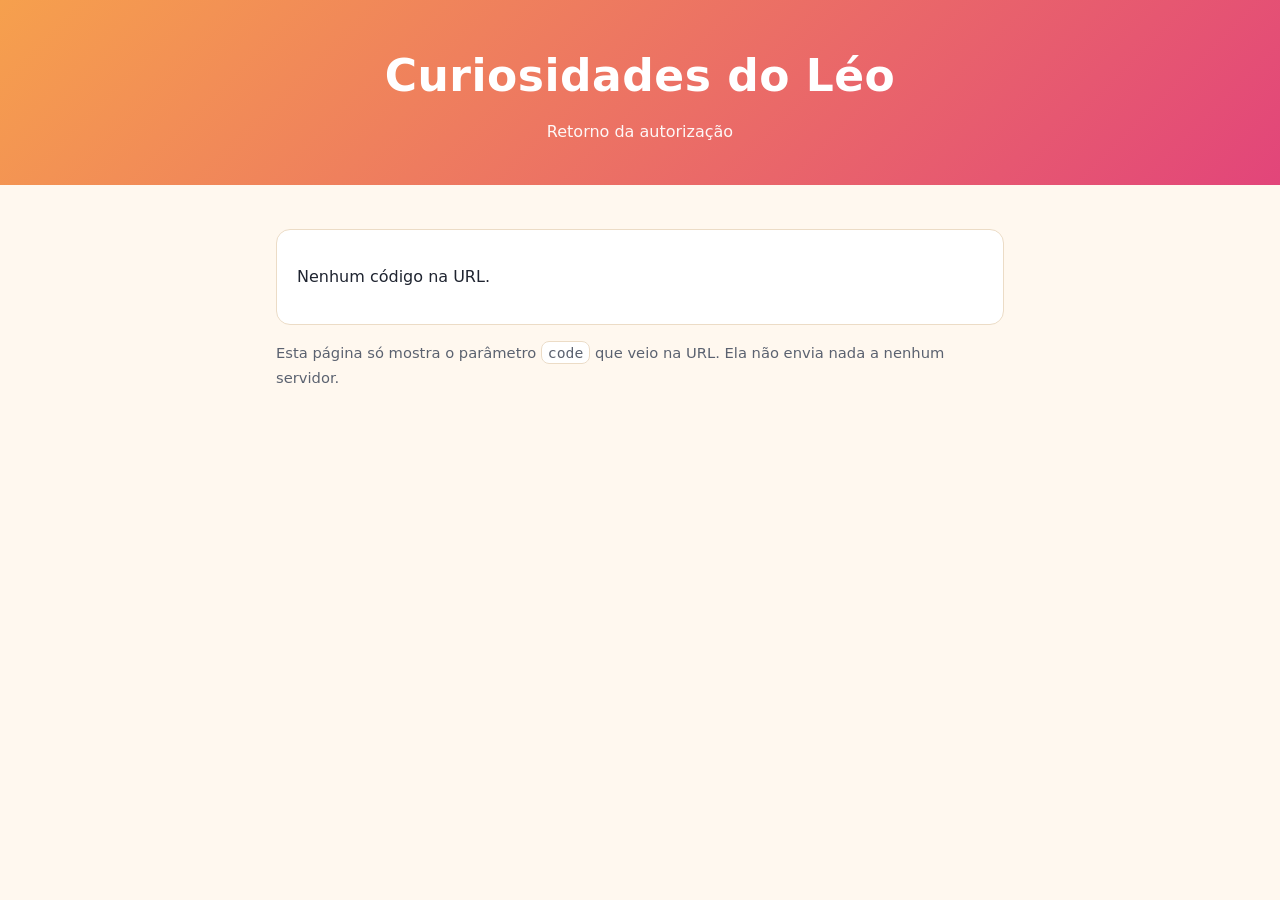
==== callback.html @ a86bb916 "Site do canal Curiosidades do Léo Página inicial, política de privacidade, termos de serviço e callb" ====
<!doctype html>
<html lang="pt-BR"><head><meta charset="utf-8"><meta name="viewport" content="width=device-width,initial-scale=1">
<title>Autorização · Curiosidades do Léo</title><link rel="stylesheet" href="style.css"></head><body>
<header><h1>Curiosidades do Léo</h1><p>Retorno da autorização</p></header>
<main>
<div class="card" id="box"><p>Lendo o código…</p></div>
<p class="muted">Esta página só mostra o parâmetro <code>code</code> que veio na URL. Ela não envia nada a nenhum servidor.</p>
</main>
<script>
  const q = new URLSearchParams(location.search), box = document.getElementById('box');
  const code = q.get('code'), err = q.get('error_description') || q.get('error');
  box.textContent = '';
  const p = document.createElement('p');
  if (code) {
    p.textContent = 'Código de autorização (copie e cole no programa, não no chat):';
    const c = document.createElement('div'); c.className = 'code'; c.textContent = code; box.append(p, c);
  } else {
    p.textContent = err ? 'A autorização falhou: ' + err : 'Nenhum código na URL.'; box.append(p);
  }
</script>
</body></html>
---- style.css ----
:root{--bg:#fff8ef;--fg:#1f2430;--muted:#5b6270;--accent:#d63a2f;--card:#ffffff;--line:#ecdcc6}
@media (prefers-color-scheme:dark){:root{--bg:#171a21;--fg:#eef0f4;--muted:#a7adb9;--accent:#ff7a6e;--card:#20242d;--line:#2d323d}}
*{box-sizing:border-box}
body{margin:0;background:var(--bg);color:var(--fg);font:16px/1.65 system-ui,-apple-system,"Segoe UI",Roboto,sans-serif}
header{background:linear-gradient(135deg,#f6a04d,#e2457a);color:#fff;padding:40px 16px;text-align:center}
header h1{margin:0;font-size:clamp(28px,6vw,44px);letter-spacing:.5px}
header p{margin:6px 0 0;opacity:.95}
nav{display:flex;gap:18px;justify-content:center;flex-wrap:wrap;padding:12px 16px;border-bottom:1px solid var(--line)}
nav a{color:var(--fg);text-decoration:none;font-weight:600}
nav a:hover{color:var(--accent)}
main{max-width:760px;margin:0 auto;padding:28px 16px 60px}
h2{margin-top:2em;font-size:1.25em}
a{color:var(--accent)}
.card{background:var(--card);border:1px solid var(--line);border-radius:14px;padding:18px 20px;margin:16px 0}
code,.code{font-family:ui-monospace,Consolas,monospace;background:var(--card);border:1px solid var(--line);border-radius:8px;padding:2px 6px;word-break:break-all}
.code{display:block;padding:12px;margin-top:8px;font-size:15px}
.muted{color:var(--muted);font-size:.92em}
footer{text-align:center;color:var(--muted);font-size:.9em;padding:24px 16px;border-top:1px solid var(--line)}
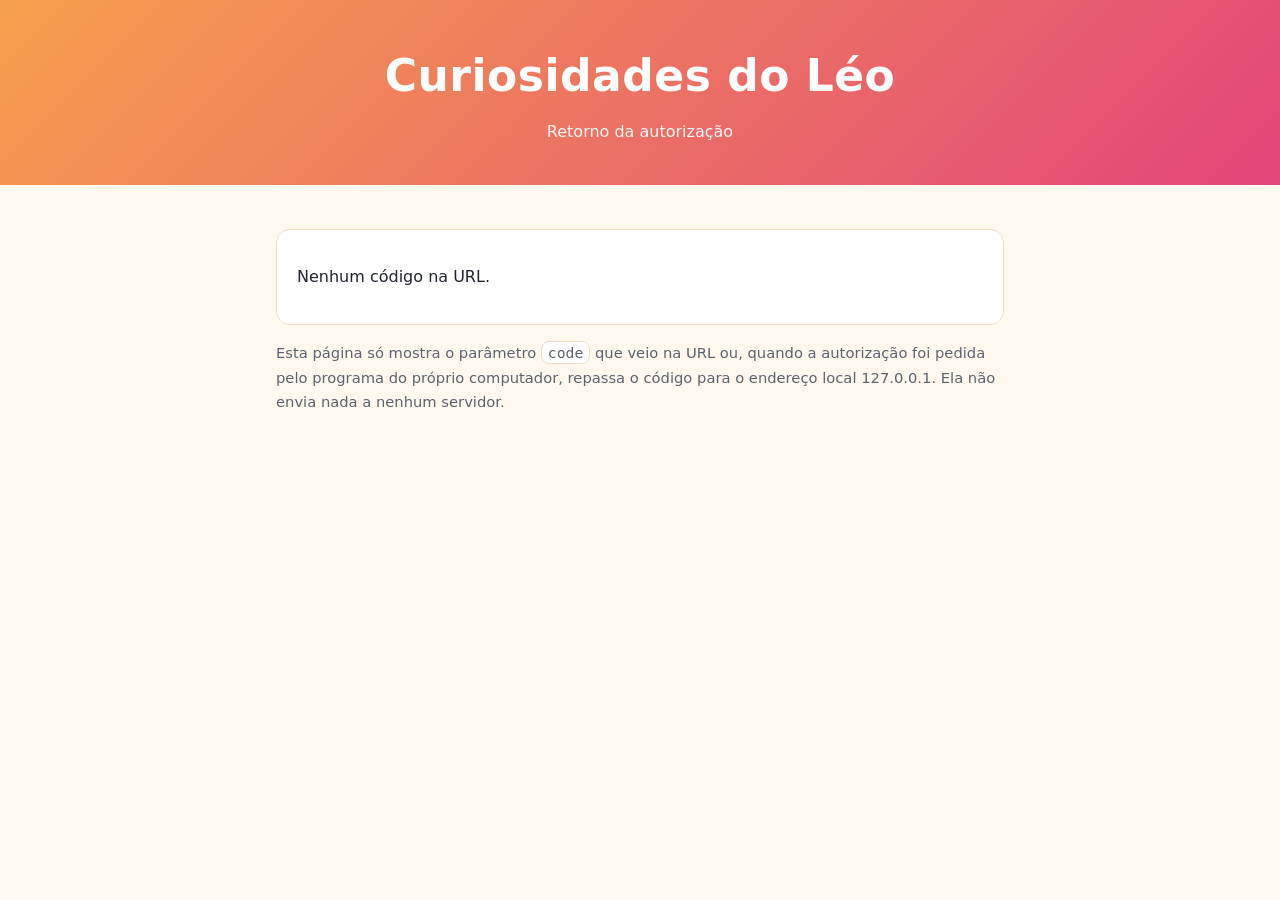
==== commit 80f8be49: "Verificação TikTok e callback para o robô local Co-Authored-By: Claude Opus 5.5 <noreply@anthropic.c" ====
--- a/callback.html
+++ b/callback.html
@@ -4,11 +4,15 @@
 <header><h1>Curiosidades do Léo</h1><p>Retorno da autorização</p></header>
 <main>
 <div class="card" id="box"><p>Lendo o código…</p></div>
-<p class="muted">Esta página só mostra o parâmetro <code>code</code> que veio na URL. Ela não envia nada a nenhum servidor.</p>
+<p class="muted">Esta página só mostra o parâmetro <code>code</code> que veio na URL ou, quando a autorização foi pedida pelo programa do próprio computador, repassa o código para o endereço local 127.0.0.1. Ela não envia nada a nenhum servidor.</p>
 </main>
 <script>
   const q = new URLSearchParams(location.search), box = document.getElementById('box');
   const code = q.get('code'), err = q.get('error_description') || q.get('error');
+  // Autorização pedida pelo robô local: repassa o código para 127.0.0.1 (o próprio computador).
+  if (code && (q.get('state') || '').startsWith('loc')) {
+    location.replace('http://127.0.0.1:8766/callback' + location.search);
+  }
   box.textContent = '';
   const p = document.createElement('p');
   if (code) {
